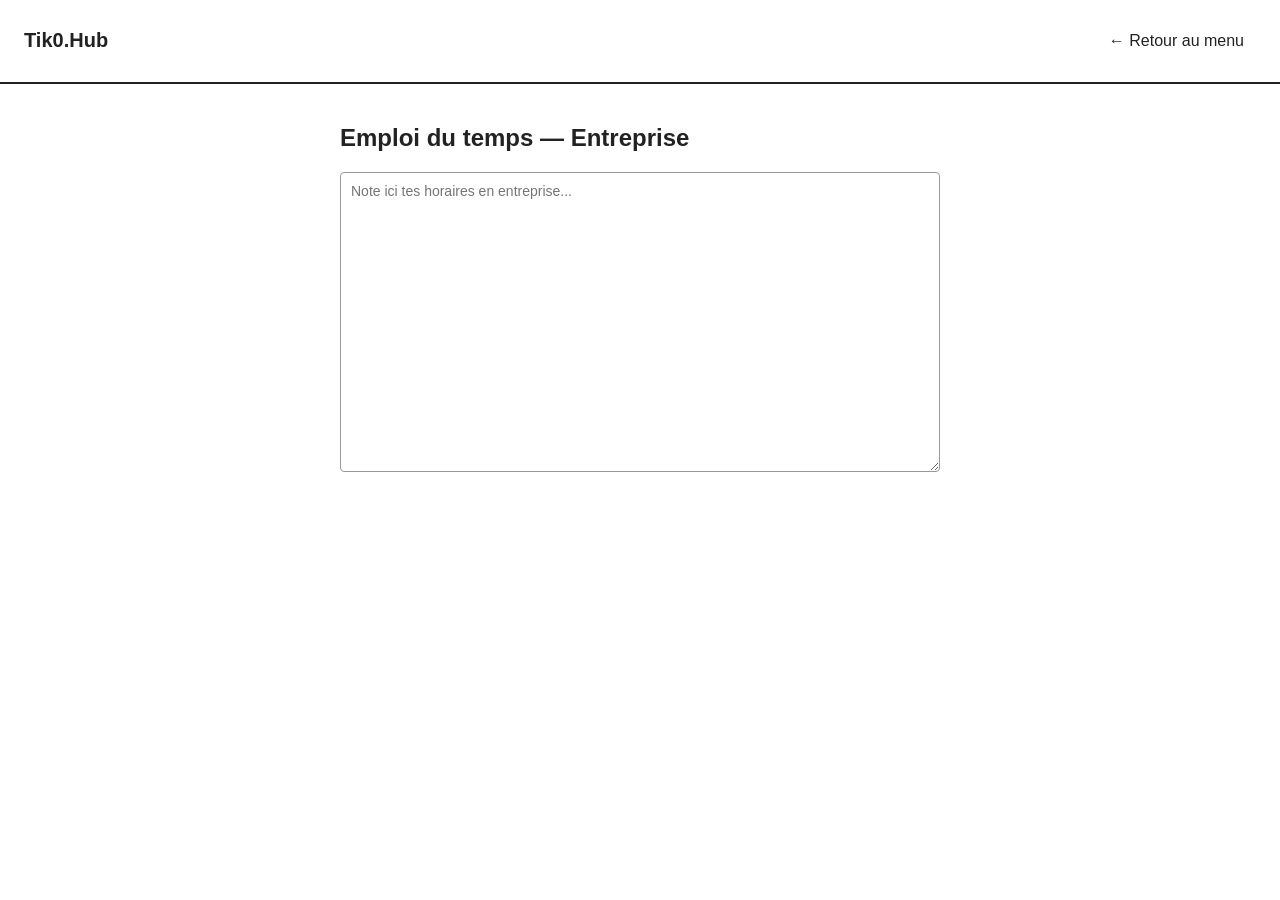
==== entreprise.html @ 614f96e9 "Add files via upload" ====
<!DOCTYPE html>
<html lang="fr">
<head>
<meta charset="UTF-8">
<meta name="viewport" content="width=device-width, initial-scale=1.0">
<title>Emploi du temps Entreprise Tik0.Hub</title>
<link rel="stylesheet" href="style.css">
</head>
<body>

<header class="topbar">
  <h1>Tik0.Hub</h1>
  <a class="back show" href="index.html">← Retour au menu</a>
</header>

<section class="page active" id="page-entreprise">
  <h2>Emploi du temps — Entreprise</h2>
  <textarea id="entrepriseText" placeholder="Note ici tes horaires en entreprise..."></textarea>
</section>

<script>
  // On récupère ce qui était sauvegardé, on l'affiche dans la zone de texte
  const zone = document.getElementById("entrepriseText");
  zone.value = localStorage.getItem("entrepriseText") || "";

  // A chaque frappe, on sauvegarde
  zone.addEventListener("input", function () {
    localStorage.setItem("entrepriseText", zone.value);
  });
</script>

</body>
</html>
---- style.css ----
/* ===================== BASE ===================== */
body {
  font-family: Arial, sans-serif;
  background: #FFFFFF;
  color: #222;
  margin: 0;
}

/* ===================== HEADER (statique, ne bouge pas au clic) ===================== */
.topbar {
  display: flex;
  align-items: center;
  justify-content: space-between;
  padding: 16px 24px;
  border-bottom: 2px solid #222;
}
.topbar h1 {
  font-size: 20px;
}
.topbar .back {
  display: none;
  cursor: pointer;
  padding: 6px 12px;
  text-decoration: none;
  color: #222;
}
.topbar .back.show {
  display: inline-block;
}

/* ===================== PAGES ===================== */
.page {
  display: none;
  max-width: 600px;
  margin: 40px auto;
  padding: 0 20px;
}
.page.active {
  display: block;
}

/* ===================== MENU (boutons centrés, les uns sous les autres) ===================== */
#page-home {
  display: flex;
  justify-content: center;
}
.menu-grid {
  display: flex;
  flex-direction: column;
  gap: 14px;
  width: 100%;
  max-width: 400px;
}
.menu-btn {
  padding: 16px;
  font-size: 16px;
  border: 2px solid #222;
  background: #FFFFFF;
  cursor: pointer;
  border-radius: 6px;
  text-decoration: none;
  color: #222;
  text-align: center;
}
.menu-btn:hover {
  background: #f0f0f0;
}

/* ===================== ELEMENTS COMMUNS ===================== */
button {
  padding: 10px 16px;
  font-size: 14px;
  border: 2px solid #222;
  background: #FFFFFF;
  cursor: pointer;
  border-radius: 4px;
}
button:hover {
  background: #f0f0f0;
}
input[type="text"], textarea {
  width: 100%;
  padding: 10px;
  font-size: 14px;
  border: 1px solid #999;
  border-radius: 4px;
  margin-bottom: 10px;
  box-sizing: border-box;
  font-family: inherit;
}
textarea {
  min-height: 300px;
  resize: vertical;
}

/* ===================== TODO LIST ===================== */
.todo-add {
  display: flex;
  gap: 8px;
}
.todo-add input {
  flex: 1;
}
#todoList {
  list-style: none;
  padding: 0;
  margin-top: 16px;
}
#todoList li {
  display: flex;
  align-items: center;
  gap: 10px;
  padding: 8px 0;
  border-bottom: 1px solid #ddd;
}
#todoList li.done label {
  text-decoration: line-through;
  color: #999;
}
#todoList li label {
  flex: 1;
}

/* ===================== DOCUMENTS ===================== */
#docList {
  list-style: none;
  padding: 0;
  margin-top: 16px;
}
#docList li {
  display: flex;
  align-items: center;
  gap: 10px;
  padding: 8px 0;
  border-bottom: 1px solid #ddd;
}

/* ===================== FICHES DE REVISION ===================== */
.fiche-add {
  margin-bottom: 20px;
}
.fiche-card {
  border: 1px solid #999;
  border-radius: 6px;
  padding: 14px;
  margin-bottom: 12px;
}
.fiche-card h3 {
  margin: 0 0 8px 0;
}

/* petit lien "supprimer" réutilisé partout */
.del {
  cursor: pointer;
  color: #B5533C;
  font-size: 13px;
  margin-left: auto;
}
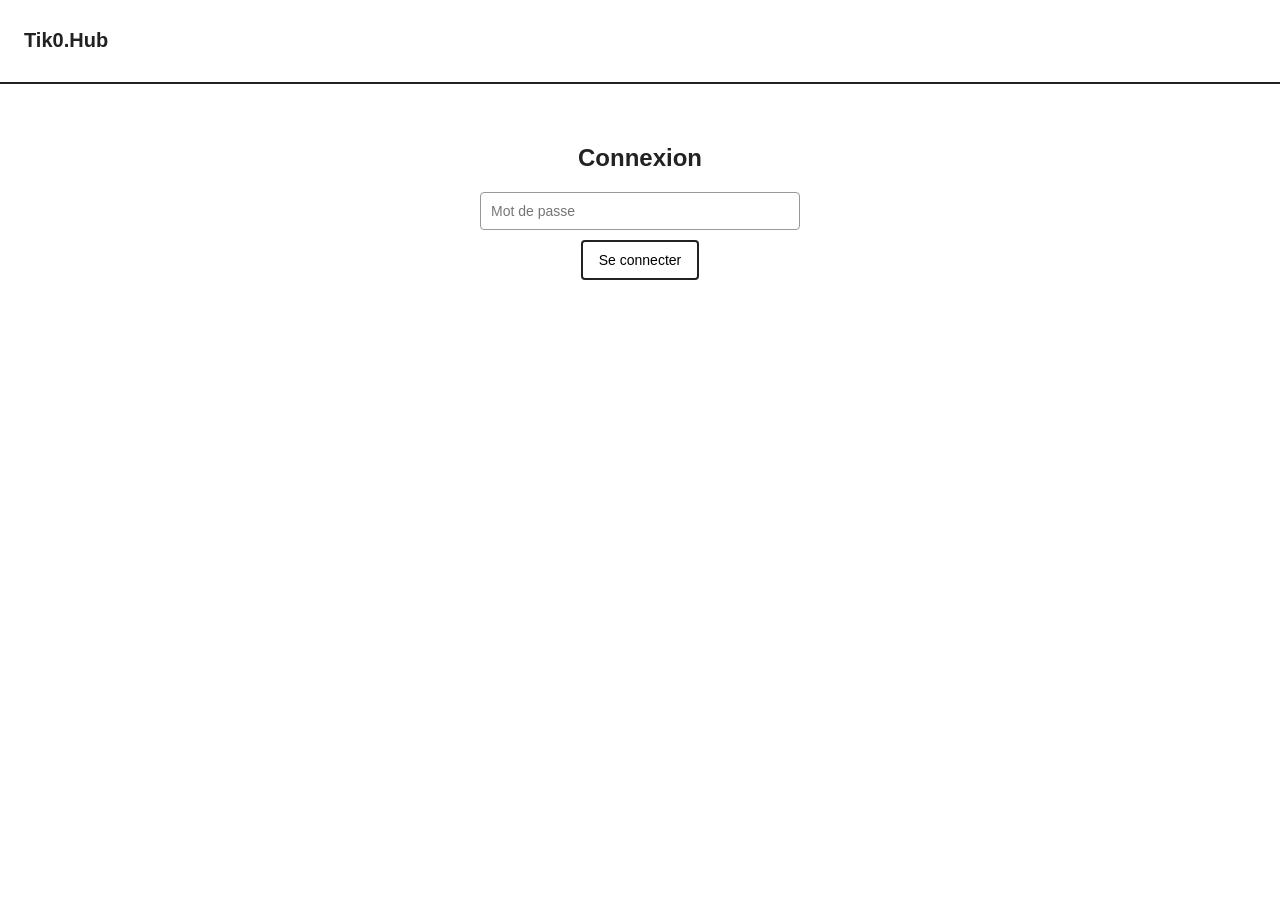
==== commit 7381b574: "Add files via upload" ====
--- a/entreprise.html
+++ b/entreprise.html
@@ -5,7 +5,8 @@
 <meta name="viewport" content="width=device-width, initial-scale=1.0">
 <title>Emploi du temps Entreprise Tik0.Hub</title>
 <link rel="stylesheet" href="style.css">
-</head>
+<script src="auth.js"></script>
+<script>requireLogin();</script></head>
 <body>
 
 <header class="topbar">
@@ -19,11 +20,9 @@
 </section>
 
 <script>
-  // On récupère ce qui était sauvegardé, on l'affiche dans la zone de texte
   const zone = document.getElementById("entrepriseText");
   zone.value = localStorage.getItem("entrepriseText") || "";
 
-  // A chaque frappe, on sauvegarde
   zone.addEventListener("input", function () {
     localStorage.setItem("entrepriseText", zone.value);
   });
--- a/style.css
+++ b/style.css
@@ -26,6 +26,15 @@
 }
 .topbar .back.show {
   display: inline-block;
+}
+.topbar-right {
+  display: flex;
+  align-items: center;
+  gap: 12px;
+}
+.logout-btn {
+  font-size: 12px;
+  padding: 6px 12px;
 }
 
 /* ===================== PAGES ===================== */
@@ -78,7 +87,7 @@
 button:hover {
   background: #f0f0f0;
 }
-input[type="text"], textarea {
+input[type="text"], input[type="password"], textarea {
   width: 100%;
   padding: 10px;
   font-size: 14px;
@@ -93,6 +102,22 @@
   resize: vertical;
 }
 
+/* ===================== LOGIN ===================== */
+#page-login {
+  display: flex;
+  justify-content: center;
+}
+.login-box {
+  width: 100%;
+  max-width: 320px;
+  text-align: center;
+}
+.login-error {
+  color: #B5533C;
+  font-size: 13px;
+  min-height: 18px;
+}
+
 /* ===================== TODO LIST ===================== */
 .todo-add {
   display: flex;
@@ -155,4 +180,62 @@
   color: #B5533C;
   font-size: 13px;
   margin-left: auto;
+}
+
+/* ===================== WIDGET TO-DO FLOTTANT (haut à gauche) ===================== */
+#todoWidget {
+  position: fixed;
+  top: 74px;
+  left: 16px;
+  z-index: 50;
+  width: 220px;
+  background: #FFFFFF;
+  border: 2px solid #222;
+  border-radius: 6px;
+  padding: 10px 12px;
+  font-size: 13px;
+}
+#todoWidget h4 {
+  font-size: 12px;
+  letter-spacing: 0.5px;
+  text-transform: uppercase;
+  margin: 0 0 8px 0;
+  display: flex;
+  justify-content: space-between;
+  align-items: center;
+}
+#todoWidget h4 .count {
+  background: #222;
+  color: #fff;
+  border-radius: 10px;
+  padding: 1px 8px;
+  font-size: 11px;
+}
+#todoWidgetList {
+  list-style: none;
+  padding: 0;
+  margin: 0;
+  max-height: 160px;
+  overflow-y: auto;
+}
+#todoWidgetList li {
+  display: flex;
+  align-items: flex-start;
+  gap: 6px;
+  padding: 4px 0;
+  border-bottom: 1px dashed #ddd;
+}
+#todoWidgetList li.done label {
+  text-decoration: line-through;
+  color: #999;
+}
+#todoWidgetList li.empty {
+  color: #999;
+  font-style: italic;
+}
+@media (max-width: 640px) {
+  #todoWidget {
+    width: 160px;
+    font-size: 12px;
+  }
 }
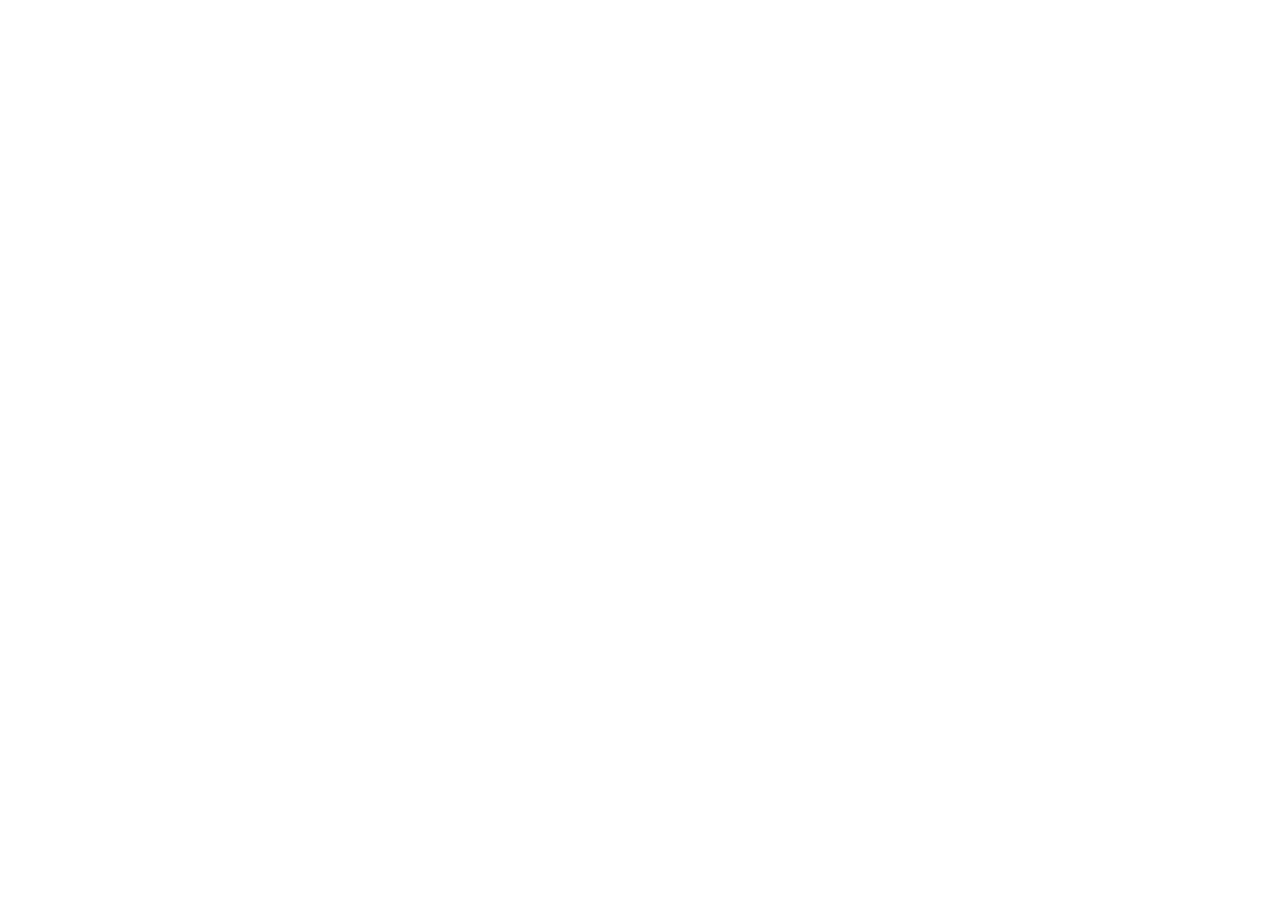
==== commit 89c94860: "Add files via upload" ====
--- a/entreprise.html
+++ b/entreprise.html
@@ -5,9 +5,11 @@
 <meta name="viewport" content="width=device-width, initial-scale=1.0">
 <title>Emploi du temps Entreprise Tik0.Hub</title>
 <link rel="stylesheet" href="style.css">
+<script src="https://www.gstatic.com/firebasejs/9.23.0/firebase-app-compat.js"></script>
+<script src="https://www.gstatic.com/firebasejs/9.23.0/firebase-auth-compat.js"></script>
 <script src="auth.js"></script>
-<script>requireLogin();</script></head>
-<body>
+</head>
+<body class="hide-until-auth">
 
 <header class="topbar">
   <h1>Tik0.Hub</h1>
@@ -20,11 +22,15 @@
 </section>
 
 <script>
-  const zone = document.getElementById("entrepriseText");
-  zone.value = localStorage.getItem("entrepriseText") || "";
+  requireLogin(function () {
+    // On récupère ce qui était sauvegardé, on l'affiche dans la zone de texte
+    const zone = document.getElementById("entrepriseText");
+    zone.value = localStorage.getItem("entrepriseText") || "";
 
-  zone.addEventListener("input", function () {
-    localStorage.setItem("entrepriseText", zone.value);
+    // A chaque frappe, on sauvegarde
+    zone.addEventListener("input", function () {
+      localStorage.setItem("entrepriseText", zone.value);
+    });
   });
 </script>
 
--- a/style.css
+++ b/style.css
@@ -4,6 +4,10 @@
   background: #FFFFFF;
   color: #222;
   margin: 0;
+}
+/* Cache la page le temps que Firebase confirme si on est connecté */
+body.hide-until-auth {
+  display: none;
 }
 
 /* ===================== HEADER (statique, ne bouge pas au clic) ===================== */
